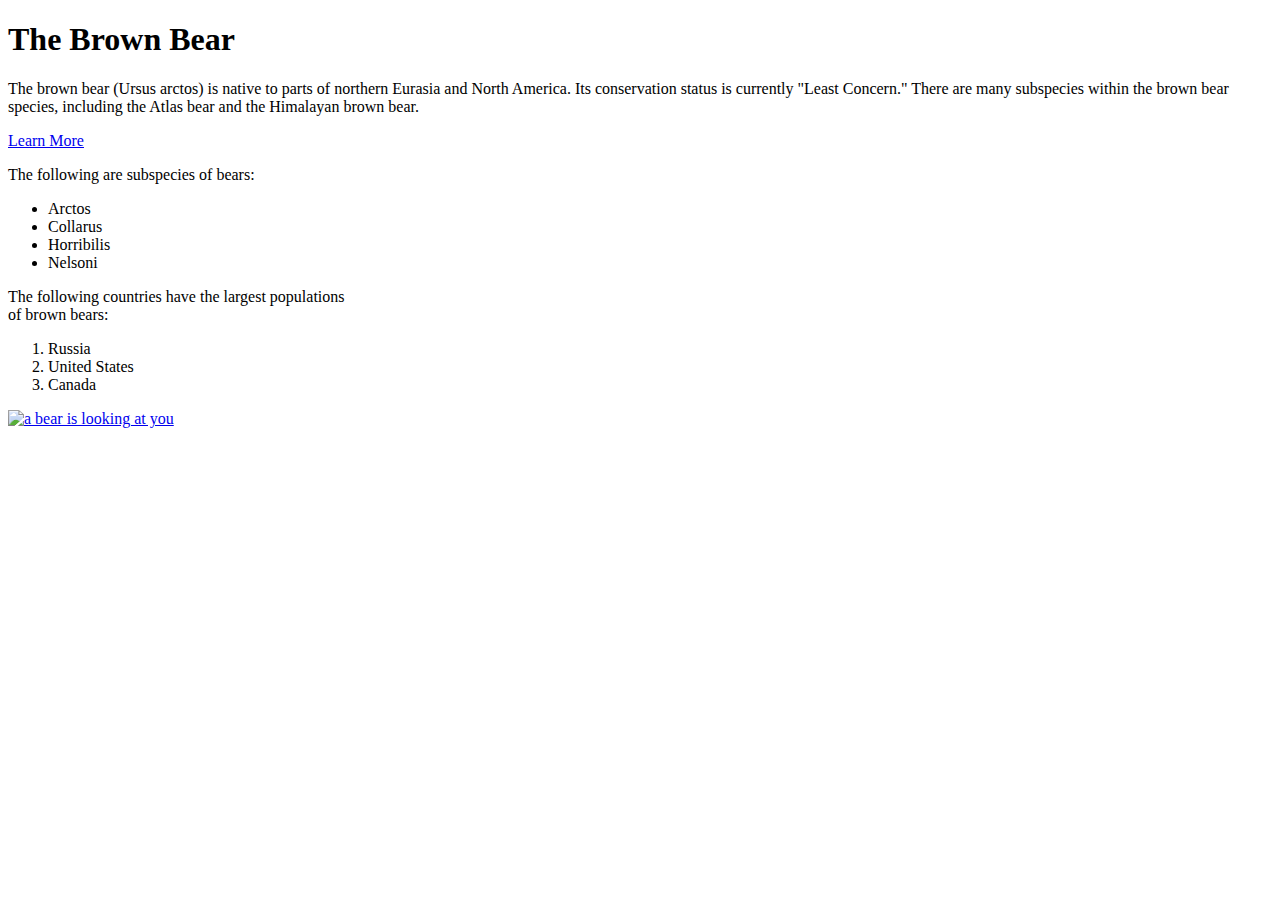
==== HTML/bear.html @ 8210756e "basic html tags" ====
<!DOCTYPE html>
<!-- a good example of HTML basic tags -->
<html>
<head>
  <title>Animals Around the World</title>
  <meta charset="utf-8">
</head>
<body>
  <h1>The Brown Bear</h1>
  
  <p>The brown bear (Ursus arctos) is native to parts of northern Eurasia and North America. Its conservation status is currently "Least Concern." There are many subspecies within the brown bear species, including the Atlas bear and the Himalayan brown bear.</p>
  <a href="https://en.wikipedia.org/wiki/Brown_bear" target="_blank">Learn More</a>
  
  <p>The following are subspecies of bears:</p>
  
  <ul>
    <li>Arctos</li>
    <li>Collarus</li>
    <li>Horribilis</li>
    <li>Nelsoni</li>
  </ul>
  
  <p>The following countries have the largest populations <br /> of brown bears:</p>
  
  <ol>
    <li>Russia</li>
    <li>United States</li>
    <li>Canada</li>
  </ol>
  <!-- target is used to open in another tab -->
  <a href="https://en.wikipedia.org/wiki/Brown_bear" target="_blank">
    <img src="https://s3.amazonaws.com/codecademy-content/courses/web-101/web101-image_brownbear.jpg" alt="a bear is looking at you" />
  </a>
  
</body> 
</html>
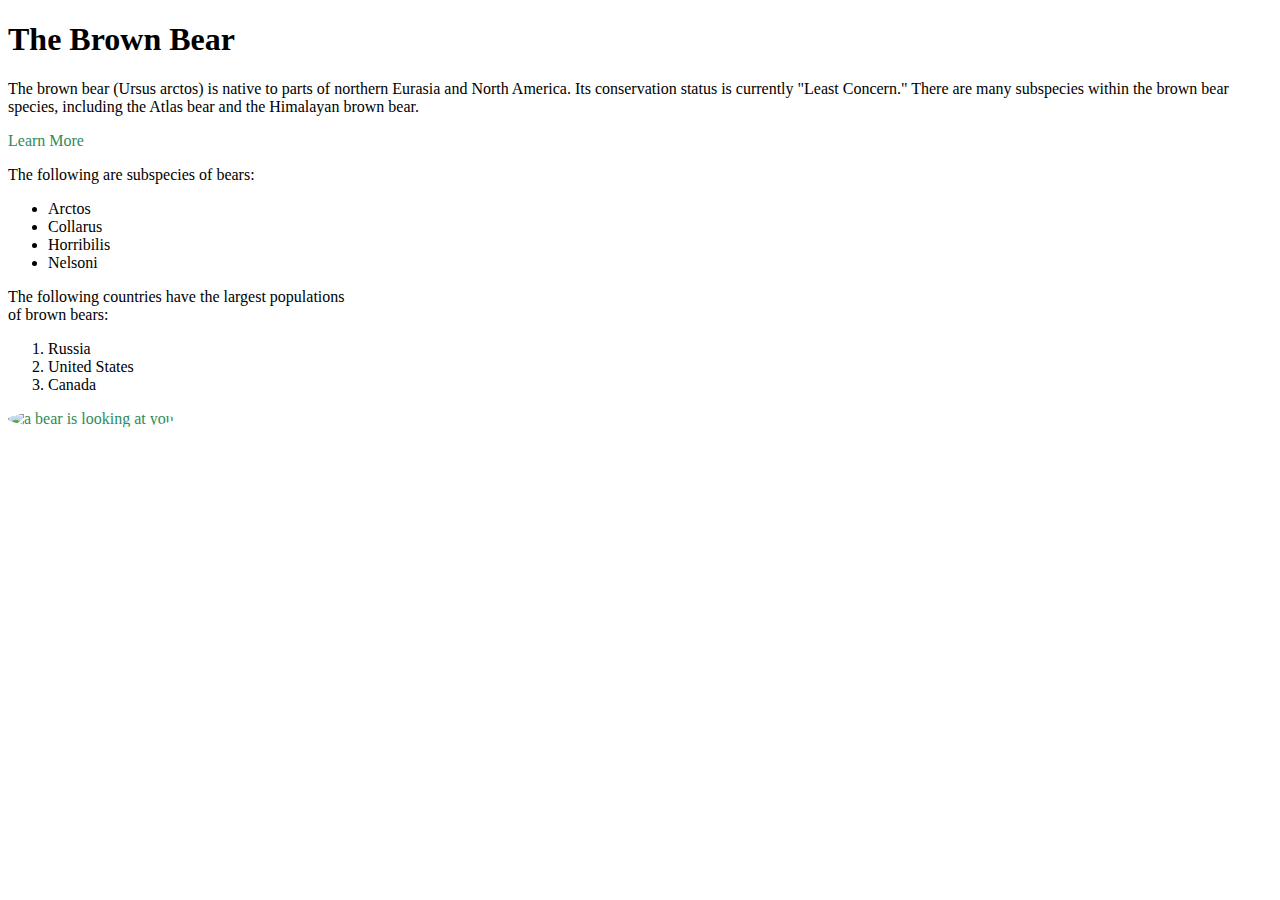
==== commit 138d8614: "css done" ====
--- a/HTML/bear.html
+++ b/HTML/bear.html
@@ -4,6 +4,20 @@
 <head>
   <title>Animals Around the World</title>
   <meta charset="utf-8">
+  <style>
+    * {
+        font-family: 'Georgia', 'Times', serif;
+      }
+
+    a {
+        color: SeaGreen;
+        text-decoration: none;
+      }
+
+    img {
+         border-radius: 100%;
+        }
+  </style>
 </head>
 <body>
   <h1>The Brown Bear</h1>
@@ -27,6 +41,7 @@
     <li>United States</li>
     <li>Canada</li>
   </ol>
+  
   <!-- target is used to open in another tab -->
   <a href="https://en.wikipedia.org/wiki/Brown_bear" target="_blank">
     <img src="https://s3.amazonaws.com/codecademy-content/courses/web-101/web101-image_brownbear.jpg" alt="a bear is looking at you" />
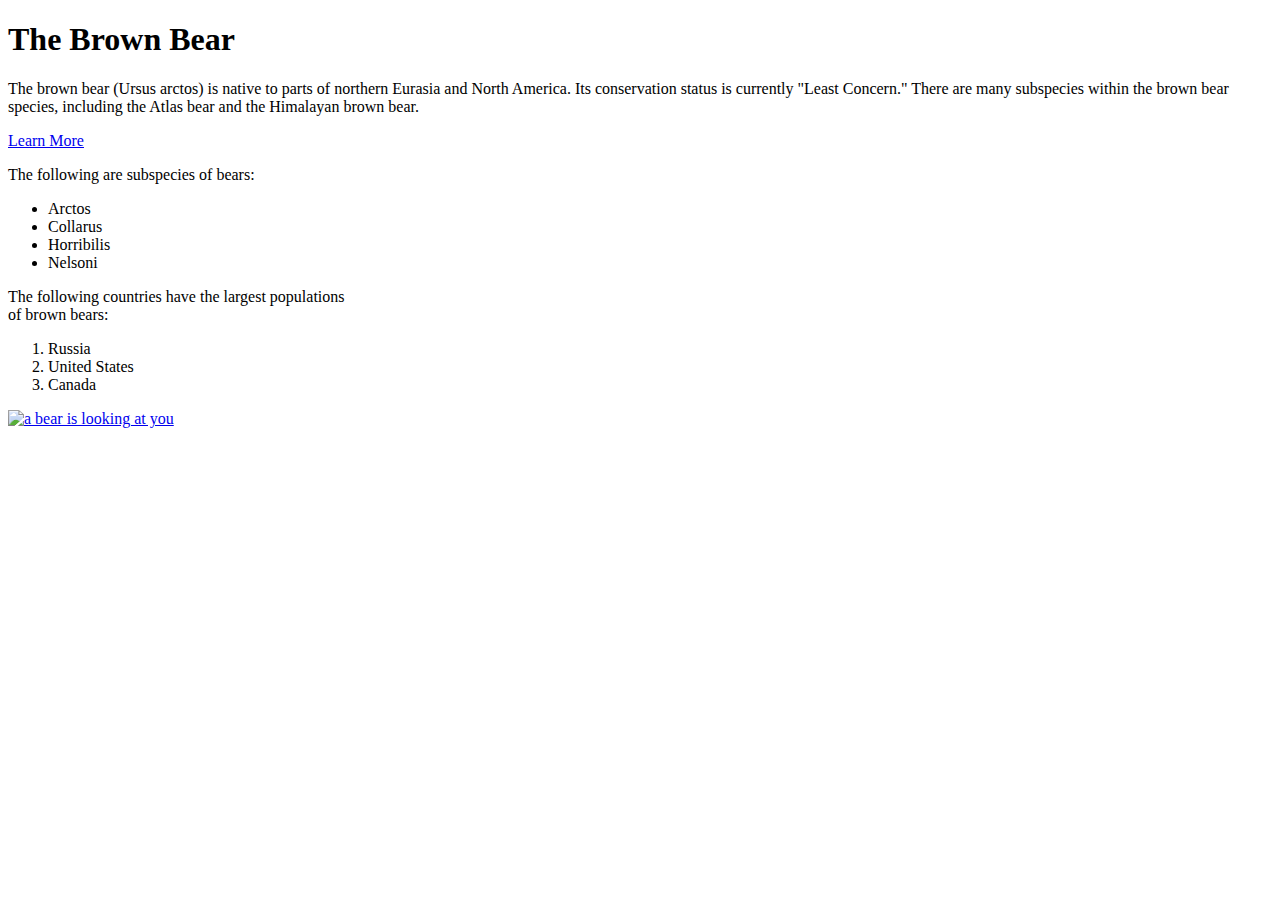
==== commit 2e9d3bc8: "bear in css and coolpage with css" ====
--- a/HTML/bear.html
+++ b/HTML/bear.html
@@ -1,24 +1,17 @@
 <!DOCTYPE html>
 <!-- a good example of HTML basic tags -->
 <html>
+
 <head>
+
   <title>Animals Around the World</title>
+
   <meta charset="utf-8">
-  <style>
-    * {
-        font-family: 'Georgia', 'Times', serif;
-      }
 
-    a {
-        color: SeaGreen;
-        text-decoration: none;
-      }
+  <link href="http://fercastro.com/learning/style.css" type="text/css" rel="stylesheet">
 
-    img {
-         border-radius: 100%;
-        }
-  </style>
 </head>
+
 <body>
   <h1>The Brown Bear</h1>
   
